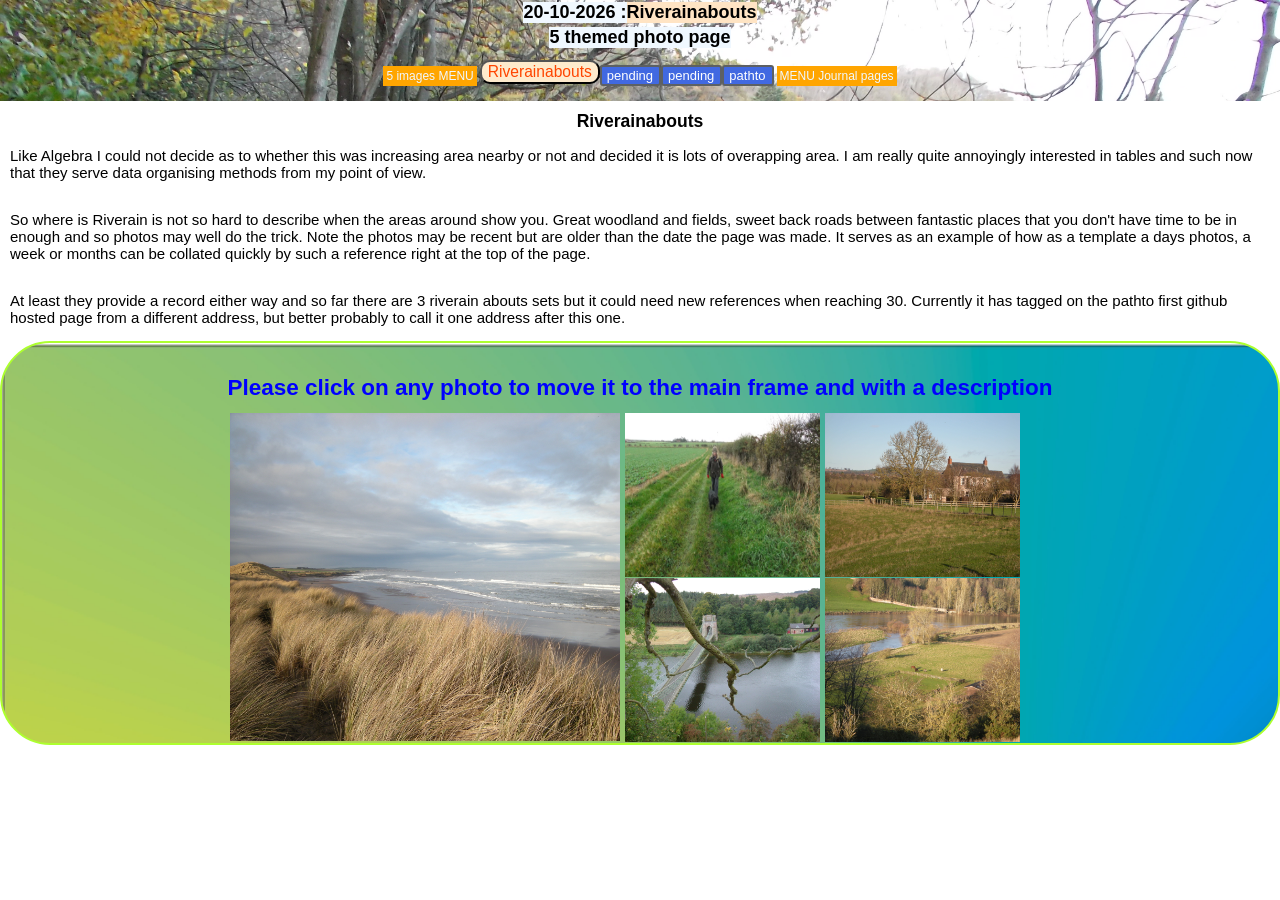
==== index.html @ 0af25616 "does index work It seems index will not call but I am going on reasonable hope" ====
<!DOCTYPE html>
<html lang="en">
<head>
    <meta charset="UTF-8">
    <meta name="viewport" content="width=device-width, initial-scale=1.0">
    <title>Path to 5 image notes</title>
    <script src="js/riverainabouts.js" async></script>
    <link rel="stylesheet" href="css/riverainabouts.css">
</head>
<body>    
<header class="fc">
    <h2>20-10-2026 : <span>Riverainabouts</span></h2>
    <h2>5 themed photo page</h2>   
    <div class="hangnav">       
        <span class="chlarge">5 images MENU</span> 
        <li ><a href="riverainabouts.html"><button class="red" id="homeid">Riverainabouts</button> </a></li> 
        <li><a href="riverainabouts.html"> <button class="button" id="twoweek">pending</button>   </a>    </li> 
        <li><a href="riverainabouts.html"> <button class="button" id="twoweek">pending</button>   </a>    </li> 
        <li><a href="https://iamcertainlyhappytoday.github.io/smallset/pathto.html"> <button class="button" id="twoweek">pathto</button>   </a>    </li>    
        <span class="chlarge">MENU Journal pages</span> 
    </div>        
</header>          
<main class="fc"> 
    <div class="fc" id="leader">
        <h3>Riverainabouts</h3> 
          <p>Like Algebra I could not decide as to whether this was increasing area nearby or not and decided it is lots of overapping area. I am really quite annoyingly interested in tables and such now that they serve data organising methods from my point of view. </p>      
        <p>So where is Riverain is not so hard to describe when the areas around show you. Great woodland and fields, sweet back roads between fantastic places that you don't have time to be in enough and so photos may well do the trick. Note the photos may be recent but are older than the date the page was made. It serves as an example of how as a template a days photos, a week or months can be collated quickly by such a reference right at the top of the page. </p> 
        <p>At least they provide a record either way and so far there are 3 riverain abouts sets but it could need new references when reaching 30.
            Currently it has tagged on the pathto first github hosted page from a different address, but better probably to call it one address after this one.
        </p>      
    </div>
    <div id="photointro">
        <div class="fc">
            <p id="photosays"></p>
            <h2 class="blue">Please click on any photo to move it to the main 
                frame and with a description</h2> 
            <div id="photoset" class="pagesizes">
                <div class='gallery' id="galeria">
                    <div class='item' data-pos='0' >
                        <img src='riverainabouts/goswickgrass.JPG'  alt="goswickgrass">
                    </div>
                    <div class='item' data-pos='1' >
                        <img src='riverainabouts/abouts.JPG' alt="abouts">
                    </div>
                    <div class='item' data-pos='2' >
                        <img src='riverainabouts/horncliffesteading.JPG' alt="horncliffesteading">
                    </div>
                    <div class='item' data-pos='3' >
                        <img src='riverainabouts/olechainbridge.JPG' alt="olechainbridge">
                    </div>
                    <div class='item' data-pos='4' >
                        <img src='riverainabouts/tweedvalley.JPG' alt="tweedvalley">
                    </div>
                </div>
            </div>               
        </div>    
    </div>
</main> 
<!--<p id="pp"></p>-->
</body>
</html>
---- css/riverainabouts.css ----
body{ display:flex;   font-family: 'Calibri', 'Gill Sans', 'Gill Sans MT', 'Trebuchet MS', sans-serif;
    font-size: 15px;flex-direction: column;margin: 0;padding: 0; width: 100vw; height:100vh;}         
main{display: flex;justify-content: center;}
p{padding: 0 10px;}
h3{padding: 0 10px;margin:10px auto 0 auto;}
header {width: 100%; display: flex; background-image: url(../img/chaintweedog.JPG) ; background-size: cover;     
background-repeat: no-repeat;   font: 12px Arial, Helvetica, sans-serif;  flex-direction: column;}
header h2{display: inline-flex;margin:0;}
header h2 span{background-color: bisque;}
.hangnav {width:100%;  display: flex;  flex-direction:row; flex-wrap:wrap ;justify-content: center;margin:10px auto }
header h2{display: inline-flex;background-color: aliceblue;margin: 2px auto;}
.hangnav li{display:flex; }
.chlarge{background-color: orange;color: aliceblue;display: inline-flex;margin: auto 3px ;padding: 3px;}
#photosays p{padding:0 35px ;margin:0 auto; min-height: 40px;font-size: 1.4em;}
.hundred{width: 100%;}
.hundred img { width: 100%;height: 80%;}
.fr{display: flex;flex-direction: row;}
.fr100sb{display:flex; flex-direction: row; justify-content: space-between;width: 100%;}
.fra{display: flex; flex-direction: row; margin:0 auto;}
.frab{display: flex;flex-direction: row;margin-bottom: auto;}
.frw{display: flex;flex-direction: row; flex-wrap: wrap;}
.fca85{display: flex; flex-direction: column; margin: auto ;flex: 1 1 85%;}
.fca85max{display: flex; flex-direction: column; margin: auto ;flex: 0 1 85%;}
.fr100{display: flex; flex-direction: row; width: 100%;justify-content: space-between;}
.fr100sa{display: flex; flex-direction: row; width: 100%;justify-content: space-around;}
.fr100saw{display: flex; flex-direction: row; width: 100%;
    justify-content: space-around; flex-wrap: wrap;}
.fr100w{display: flex; flex-direction: row; width: 100%;flex-wrap: wrap;}
.fc{display: flex; flex-direction: column;}
.fca{display: flex; flex-direction: column; margin:0 auto ;}
.fca30{display: flex; flex-direction: column; margin: auto ;flex: 1 1 30%;}
.fca4038{display: flex; flex-direction: column; margin:  auto  ;flex:2 1  40%;
       min-width: 300px;max-width: 80%;}
.fcit{display: inline-flex; flex-direction: column;margin-bottom: auto;}
.bca{margin:auto;display: block; }
.bc{display:block;}
.bc img{width:100%; height:100%}   
.red{ background-color:blanchedalmond;font-size:1.3em; color:orangered; border-radius:10px;}

.button:hover { font-size: larger; }
.button {height: fit-content;        color: #FFF;        background-color: royalblue;          
     padding-left: 5px;  padding-top: 1px;             border: 2px solid #5D6063;    
     border-radius: 3px;              margin: 5px auto;font-size: small; }

a address [href^="mailto"] ::after { content: "📧"}
.containerfoot { width:100%; flex-direction: row; color: whitesmoke;   justify-content: center; display: flex; 
        background-color:darkblue ;flex-wrap:wrap;}
.headline {color: springgreen;font-size:larger;margin: 5px;} 
.postsabout { background-color: yellow; color: teal;margin: 5px;}
.mail    { background-color:springgreen ;color:darkmagenta ; margin: 5px;   }    
.mail:hover {color:white;}      
.blue{color:blue;min-height: 20px;margin:2px auto;}   
.pagesizes{display: flex; flex-wrap: wrap; position: relative;
     margin:2px auto;  width: 800px;min-height: 340px;}    
  
  
  #pp{position: fixed; left:40%; top:20%; background-color: aliceblue;}
  .pagesizes {
      width: 840px;
      margin: auto;
      display: flex;
      flex-direction: row;
      flex-wrap: wrap;
  }

  .gallery {
      display: flex;
      flex-wrap: wrap;
      overflow: none;
      /*background-image: url(../img/b4.JPG); */
      position: relative;
      width: 800px;
      min-height: 340px;

      &:hover :not(div[data-pos='0'], img) {
          cursor: pointer;
      }

      & .item {
          display: flex;
          flex-wrap: wrap;
          position: absolute;
          width: 195px;
          height: 164px;
          overflow: hidden;
          transition: transform 0.9s, width 0.9s, height 0.9s;

          & img {
              width: 100%;
              height: 100%;
          }
      }

      & div[data-pos='0'] {
          width: 390px;
          height: 328px
              /*inherit*/
          ;
          z-index: 10;
      }
  }

  div[data-pos='0'] {
      transform: translate(10px, 10px);
  }

  div[data-pos='1'] {
      transform: translate(405px, 10px);
  }

  div[data-pos='2'] {
      transform: translate(605px, 10px);
  }

  div[data-pos='3'] {
      transform: translate(405px, 175px);
  }

  div[data-pos='4'] {
      transform: translate(605px, 175px);
  }

  #photointro {
      background-image: url(../img/byellowbp.JPG);
      background-repeat: repeat;
      background-size: cover;
      border: 2px solid greenyellow;
      border-radius: 50px;
  }

  #photosays p {
      margin-left: 10px;
      padding-left: 5px;
      min-height: 3rem;
      text-align: end;
  }

  @media(width<820px) {
      #photoset {
          width: 100%;
      }

      .gallery {
          width: 420px;
          height: 680px;
          margin: auto;
      }

      ;

      & div[data-pos='0'] {
          width: inherit;
          height: inherit;
          z-index: 10;
      }


      /* @media (width < 800px) {
    .gallery {
      width: 405px;
      height: 660px;
    
      & .item {
        width: 200px;
        height: 150px;
      }
  
      & div[data-pos='0'] {
        width: inherit;
        height: 350px;
        z-index: 10;
      }
     }
}*/
      div[data-pos='0'] {
          transform: translate(10px, 10px);
      }

      div[data-pos='1'] {
          transform: translate(10px, 340px);
      }

      div[data-pos='2'] {
          transform: translate(205px, 340px)
      }

      div[data-pos='3'] {
          transform: translate(10px, 505px);
      }

      div[data-pos='4'] {
          transform: translate(205px, 505px);
      }
  }
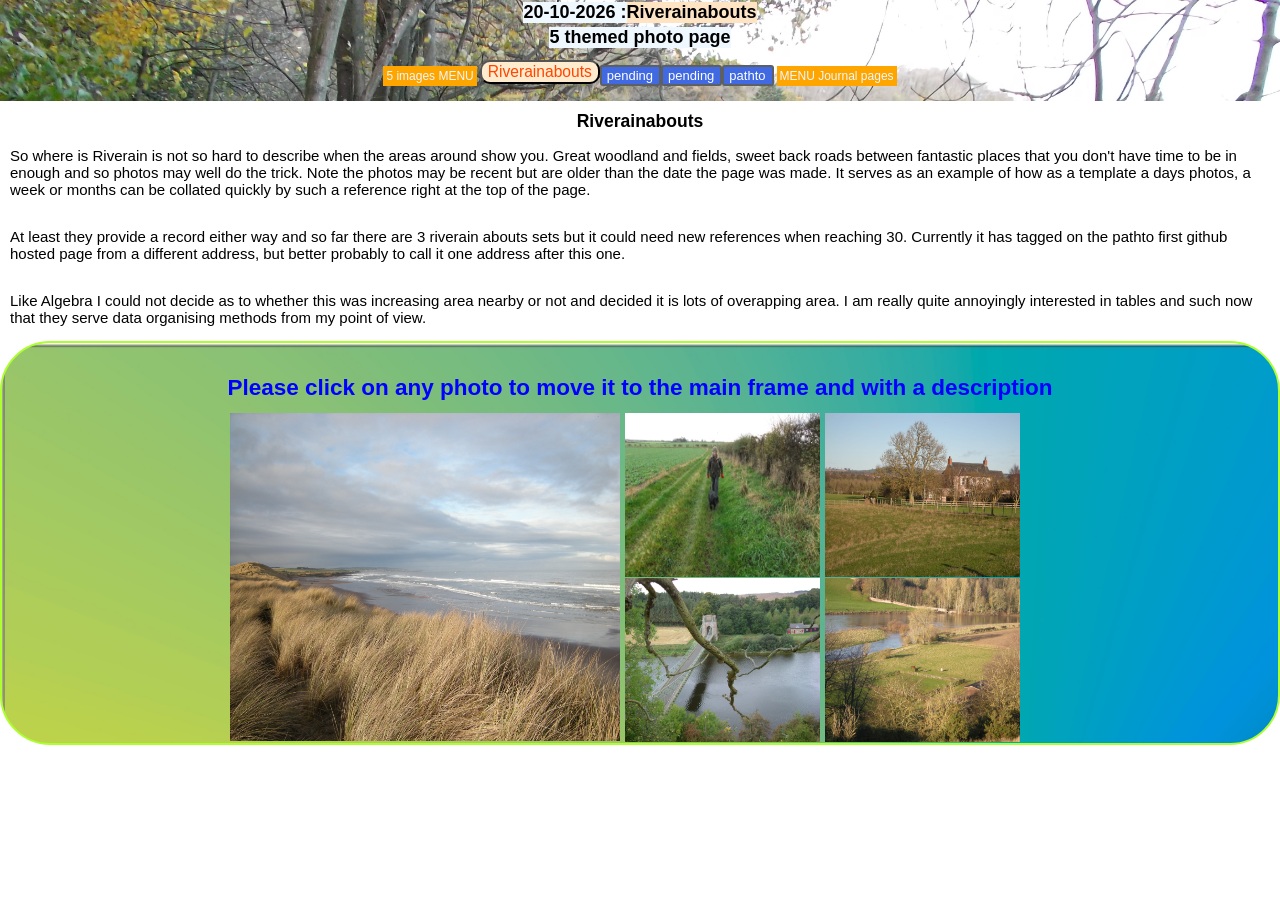
==== commit 806f66ca: "Fix HTML structure and content in index.html" ====
--- a/index.html
+++ b/index.html
@@ -23,11 +23,12 @@
 <main class="fc"> 
     <div class="fc" id="leader">
         <h3>Riverainabouts</h3> 
-          <p>Like Algebra I could not decide as to whether this was increasing area nearby or not and decided it is lots of overapping area. I am really quite annoyingly interested in tables and such now that they serve data organising methods from my point of view. </p>      
+         
         <p>So where is Riverain is not so hard to describe when the areas around show you. Great woodland and fields, sweet back roads between fantastic places that you don't have time to be in enough and so photos may well do the trick. Note the photos may be recent but are older than the date the page was made. It serves as an example of how as a template a days photos, a week or months can be collated quickly by such a reference right at the top of the page. </p> 
         <p>At least they provide a record either way and so far there are 3 riverain abouts sets but it could need new references when reaching 30.
             Currently it has tagged on the pathto first github hosted page from a different address, but better probably to call it one address after this one.
         </p>      
+         <p>Like Algebra I could not decide as to whether this was increasing area nearby or not and decided it is lots of overapping area. I am really quite annoyingly interested in tables and such now that they serve data organising methods from my point of view. </p>      
     </div>
     <div id="photointro">
         <div class="fc">
@@ -58,4 +59,4 @@
 </main> 
 <!--<p id="pp"></p>-->
 </body>
-</html>+</html>
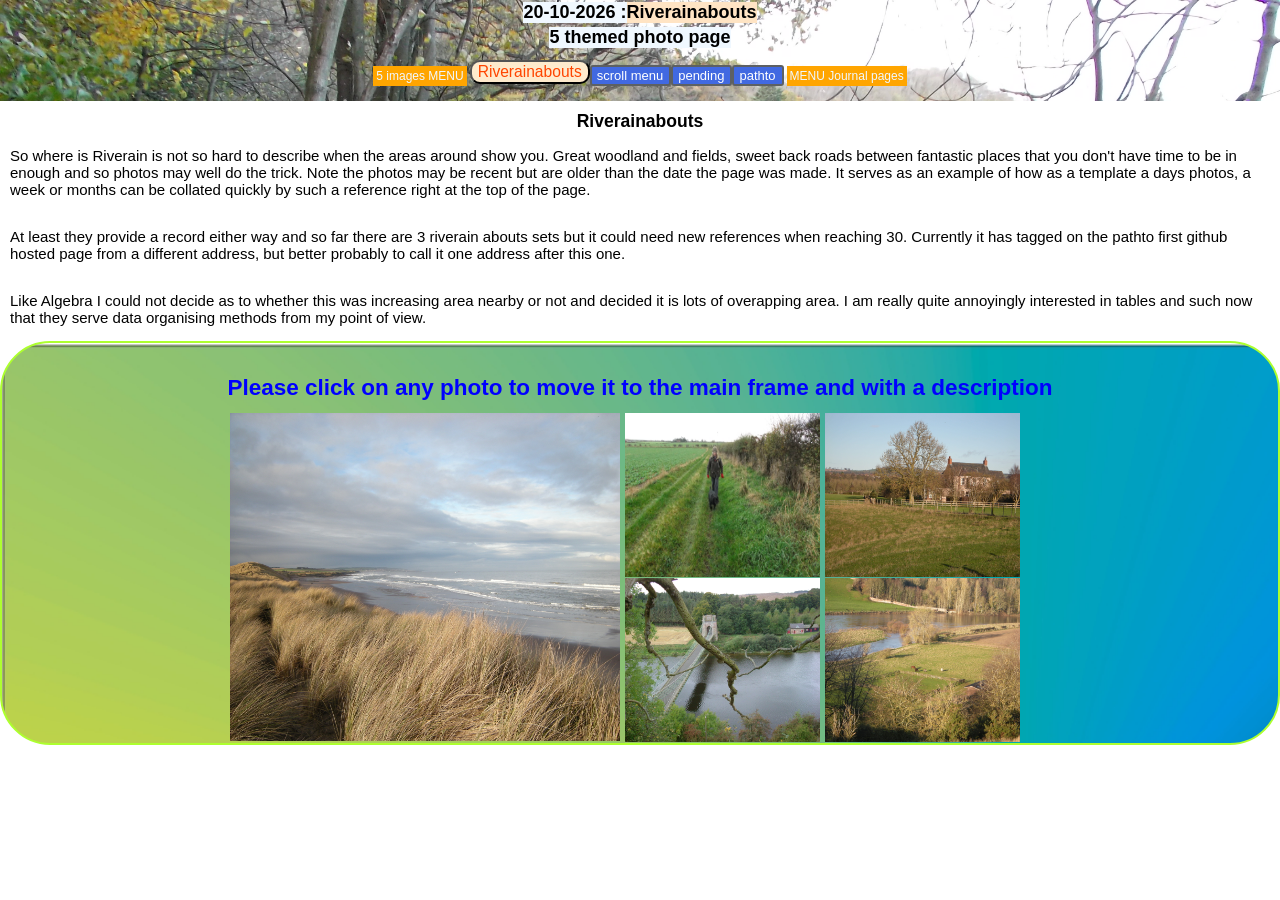
==== commit f5cd12cc: "Modify index.html for navigation and content updates This is not the same template but a show of the" ====
--- a/index.html
+++ b/index.html
@@ -13,9 +13,9 @@
     <h2>5 themed photo page</h2>   
     <div class="hangnav">       
         <span class="chlarge">5 images MENU</span> 
-        <li ><a href="riverainabouts.html"><button class="red" id="homeid">Riverainabouts</button> </a></li> 
-        <li><a href="riverainabouts.html"> <button class="button" id="twoweek">pending</button>   </a>    </li> 
-        <li><a href="riverainabouts.html"> <button class="button" id="twoweek">pending</button>   </a>    </li> 
+        <li ><a href="index.html"><button class="red" id="homeid">Riverainabouts</button> </a></li> 
+        <li><a href="scrollmenu/scrollmenuanalysis.html" target="_blank"> <button class="button" id="twoweek">scroll menu</button>   </a>    </li> 
+        <li><a href="index.html"> <button class="button" id="twoweek">pending</button>   </a>    </li> 
         <li><a href="https://iamcertainlyhappytoday.github.io/smallset/pathto.html"> <button class="button" id="twoweek">pathto</button>   </a>    </li>    
         <span class="chlarge">MENU Journal pages</span> 
     </div>        
